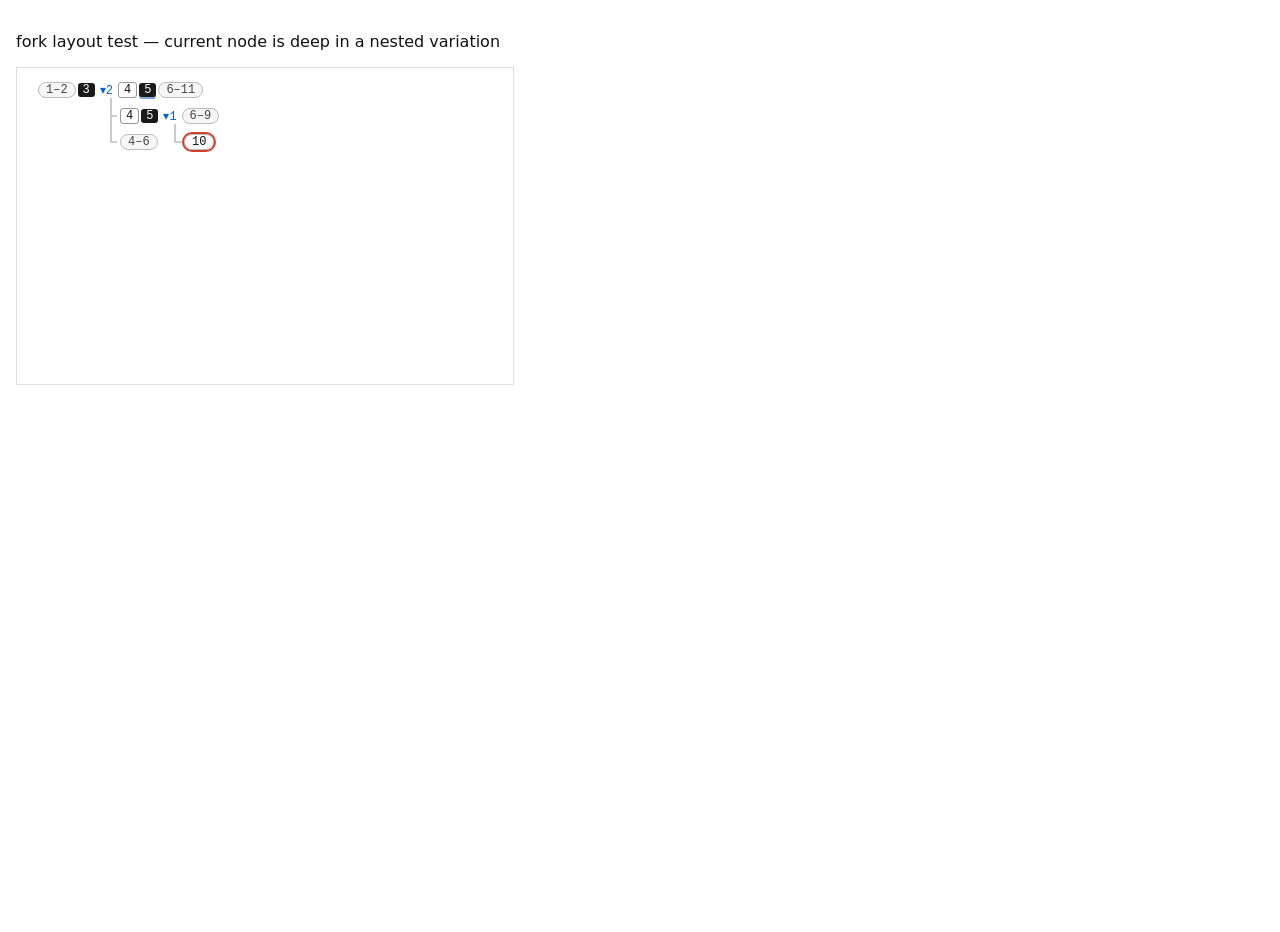
==== dev/tree-test.html @ e1dea349 "SGF viewer: board, game engine, packed tree view, file browser Browser-based viewer for SGF Go games" ====
<!DOCTYPE html>
<!-- Dev harness: renders the TreeView for a synthetic SGF with nested
     variations and navigates into a sub-variation, so fork layout and
     auto-expansion can be eyeballed (or screenshotted headlessly)
     without clicking. Open via serve.py: /dev/tree-test.html -->
<html lang="en">
<head>
  <meta charset="utf-8">
  <title>tree layout test</title>
  <link rel="stylesheet" href="/viewer/style.css">
  <style>
    body { display: block; padding: 16px; }
    #tree { border: 1px solid #ddd; max-width: 480px; height: 300px; }
  </style>
</head>
<body>
  <p>fork layout test — current node is deep in a nested variation</p>
  <div id="tree"></div>
  <script type="module">
    import { Game } from '/viewer/game.js';
    import { TreeView } from '/viewer/tree.js';

    const sgf = `(;SZ[19];B[pd];W[dp];B[pq]
      (;W[dd];B[qk]C[main];W[nc];B[pf];W[jd];B[cd];W[cf];B[fc])
      (;W[nc];B[qf]
        (;W[jd];B[cd];W[df];B[fd])
        (;W[pb];B[qc];W[kc];B[dd];W[cf]))
      (;W[fq];B[cn];W[jp]))`;

    const game = new Game(sgf);
    const tree = new TreeView(document.getElementById('tree'), {
      onSelect: (node) => { game.goTo(node); tree.update(); },
    });
    tree.setGame(game);

    // Walk into: branch at B[pq] → variation W[nc] → its branch → W[pb] line end
    let n = game.root;
    while (n.children.length === 1) n = n.children[0]; // B[pq]
    n = n.children[1]; // W[nc]
    while (n.children.length === 1) n = n.children[0]; // B[qf]
    n = n.children[1]; // W[pb]
    while (n.children.length) n = n.children[0]; // end of that line
    game.goTo(n);
    tree.update();
  </script>
</body>
</html>
---- viewer/style.css ----
:root {
  font-family: system-ui, -apple-system, sans-serif;
  color: #111;
}

body {
  margin: 0;
  height: 100vh;
  display: grid;
  grid-template-columns: 240px 1fr 320px;
  background: #fff;
}

aside {
  overflow-y: auto;
  font-size: 13px;
}

#filepane { border-right: 1px solid #ddd; }

/* tucked-away file browser: its 240px goes to the tree pane */
body.nofiles { grid-template-columns: 1fr 560px; }
body.nofiles #filepane { display: none; }

#showfiles {
  display: none;
  position: fixed;
  top: 8px;
  left: 8px;
  z-index: 10;
  font: 12px system-ui, sans-serif;
  background: #fff;
  border: 1px solid #bbb;
  border-radius: 4px;
  padding: 3px 8px;
  cursor: pointer;
  color: #444;
}

#showfiles:hover { background: #f0f0f0; }
body.nofiles #showfiles { display: block; }

#treepane {
  border-left: 1px solid #ddd;
  display: flex;
  flex-direction: column;
  overflow: hidden;
}

#filehead, #treehead {
  position: sticky;
  top: 0;
  background: #fafafa;
  border-bottom: 1px solid #ddd;
  padding: 6px 8px;
  display: flex;
  align-items: center;
  gap: 6px;
  font-weight: 600;
}

#path {
  overflow: hidden;
  text-overflow: ellipsis;
  white-space: nowrap;
  direction: rtl; /* keep the tail of long paths visible */
}

#filelist .entry {
  padding: 1px 10px;
  cursor: pointer;
  white-space: nowrap;
  overflow: hidden;
  text-overflow: ellipsis;
}

#filelist .entry:hover { background: #f0f0f0; }
#filelist .entry.dir { font-weight: 600; }
#filelist .entry.current { background: #e6efff; }

main {
  display: flex;
  flex-direction: column;
  align-items: center;
  overflow-y: auto;
  padding: 10px 16px;
  min-width: 0;
}

#info {
  font-size: 14px;
  padding: 2px 0 8px;
  color: #333;
}

#boardwrap {
  width: min(76vh, 100%, 760px);
}

#board {
  display: block;
  width: 100%;
  aspect-ratio: 1;
  cursor: pointer;
}

#controls {
  display: flex;
  align-items: center;
  gap: 4px;
  padding: 10px 0 4px;
}

#controls button {
  font: 13px system-ui, sans-serif;
  background: #fff;
  border: 1px solid #bbb;
  border-radius: 4px;
  padding: 3px 9px;
  cursor: pointer;
  color: #222;
}

#controls button:hover { background: #f0f0f0; }
#controls .sep { width: 10px; }

#movecount {
  font-size: 12px;
  color: #666;
  padding: 2px 0 6px;
}

#comment {
  white-space: pre-wrap;
  width: min(76vh, 100%, 760px);
  font-size: 14px;
  line-height: 1.45;
  color: #222;
  padding-bottom: 24px;
}

/* --- game tree --- */

#tree {
  flex: 1;
  overflow: auto; /* both axes: lines of play never wrap */
  padding: 8px;
  font: 12px ui-monospace, Menlo, monospace;
}

/* Lines of play are packed by TreeView._layout into absolute rows;
   connector bars live in the SVG layer behind them. */
.treewrap { position: relative; }

.treewrap .connectors {
  position: absolute;
  top: 0;
  left: 0;
  pointer-events: none;
}

.line {
  position: absolute;
  display: flex;
  align-items: center;
  height: 20px;
  white-space: nowrap;
}

.line > * { flex: none; }

.move {
  display: inline-block;
  padding: 0 5px;
  margin: 0 1px;
  border-radius: 3px;
  cursor: pointer;
}

.move.b { background: #1a1a1a; color: #fff; }
.move.w { background: #fff; color: #111; border: 1px solid #999; }
.move.setup { color: #777; }
.move.commented { box-shadow: 0 2px 0 #7aa7d6; }
.move.current { outline: 2px solid #d04030; }

.seg {
  display: inline-block;
  padding: 0 7px;
  margin: 0 1px;
  border-radius: 9px;
  border: 1px solid #bbb;
  background: #f6f6f6;
  color: #444;
  cursor: pointer;
}

.seg:hover { background: #ececec; }
.seg.current { outline: 2px solid #d04030; background: #fff; color: #111; }

.toggle {
  color: #06c;
  cursor: pointer;
  padding: 0 4px;
  user-select: none;
}
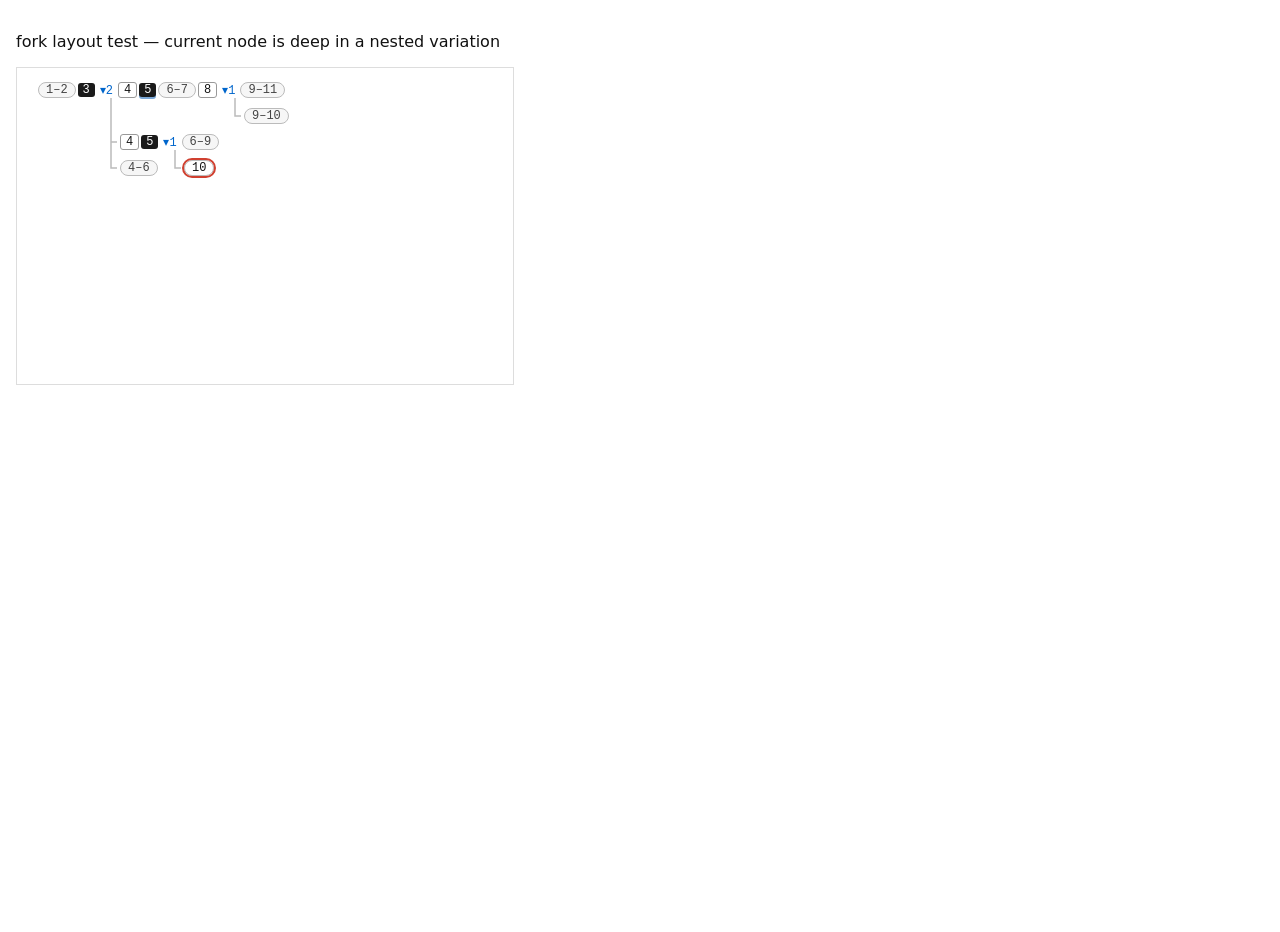
==== commit d03815e3: "Same-line forks: later fork's variations tuck in first Within one line of play, variations of a late" ====
--- a/dev/tree-test.html
+++ b/dev/tree-test.html
@@ -20,8 +20,13 @@
     import { Game } from '/viewer/game.js';
     import { TreeView } from '/viewer/tree.js';
 
+    // The mainline carries TWO forks (after move 3 and after move 8):
+    // the later fork's variation must tuck in directly under the line,
+    // with the earlier fork's variations fanning out below it.
     const sgf = `(;SZ[19];B[pd];W[dp];B[pq]
-      (;W[dd];B[qk]C[main];W[nc];B[pf];W[jd];B[cd];W[cf];B[fc])
+      (;W[dd];B[qk]C[main];W[nc];B[pf];W[jd]
+        (;B[cd];W[cf];B[fc])
+        (;B[fq];W[dn]))
       (;W[nc];B[qf]
         (;W[jd];B[cd];W[df];B[fd])
         (;W[pb];B[qc];W[kc];B[dd];W[cf]))
--- a/viewer/style.css
+++ b/viewer/style.css
@@ -139,6 +139,21 @@
   padding-bottom: 24px;
 }
 
+/* inline mark conventions in comments (display only) */
+.cmark {
+  font-weight: 600;
+  padding: 0 1px;
+}
+
+.clabel {
+  font: 600 12px ui-monospace, Menlo, monospace;
+  background: #e8f0fe;
+  border: 1px solid #b8cdf0;
+  border-radius: 3px;
+  padding: 0 4px;
+  margin: 0 1px;
+}
+
 /* --- game tree --- */
 
 #tree {
@@ -203,3 +218,66 @@
   padding: 0 4px;
   user-select: none;
 }
+
+/* --- edit panel --- */
+
+#editpane {
+  border-top: 1px solid #ddd;
+  padding: 8px;
+  display: flex;
+  flex-direction: column;
+  gap: 6px;
+  background: #fafafa;
+}
+
+#tools { display: flex; gap: 4px; }
+
+#tools .tool {
+  font: 13px system-ui, sans-serif;
+  background: #fff;
+  border: 1px solid #bbb;
+  border-radius: 4px;
+  padding: 2px 8px;
+  cursor: pointer;
+  color: #222;
+}
+
+#tools .tool:hover { background: #f0f0f0; }
+#tools .tool.active { background: #1a1a1a; color: #fff; border-color: #1a1a1a; }
+
+#commentbox {
+  font: 13px system-ui, sans-serif;
+  border: 1px solid #ccc;
+  border-radius: 4px;
+  padding: 5px 7px;
+  resize: vertical;
+}
+
+#saverow { display: flex; gap: 5px; }
+
+#savename {
+  flex: 1;
+  min-width: 0;
+  font: 12px ui-monospace, Menlo, monospace;
+  border: 1px solid #ccc;
+  border-radius: 4px;
+  padding: 3px 7px;
+}
+
+#save, #new {
+  font: 13px system-ui, sans-serif;
+  background: #fff;
+  border: 1px solid #bbb;
+  border-radius: 4px;
+  padding: 3px 12px;
+  cursor: pointer;
+}
+
+#save:hover, #new:hover { background: #f0f0f0; }
+#save.dirty::after { content: ' •'; color: #d04030; font-weight: 700; }
+
+#savestatus {
+  font-size: 12px;
+  color: #666;
+  min-height: 14px;
+}
